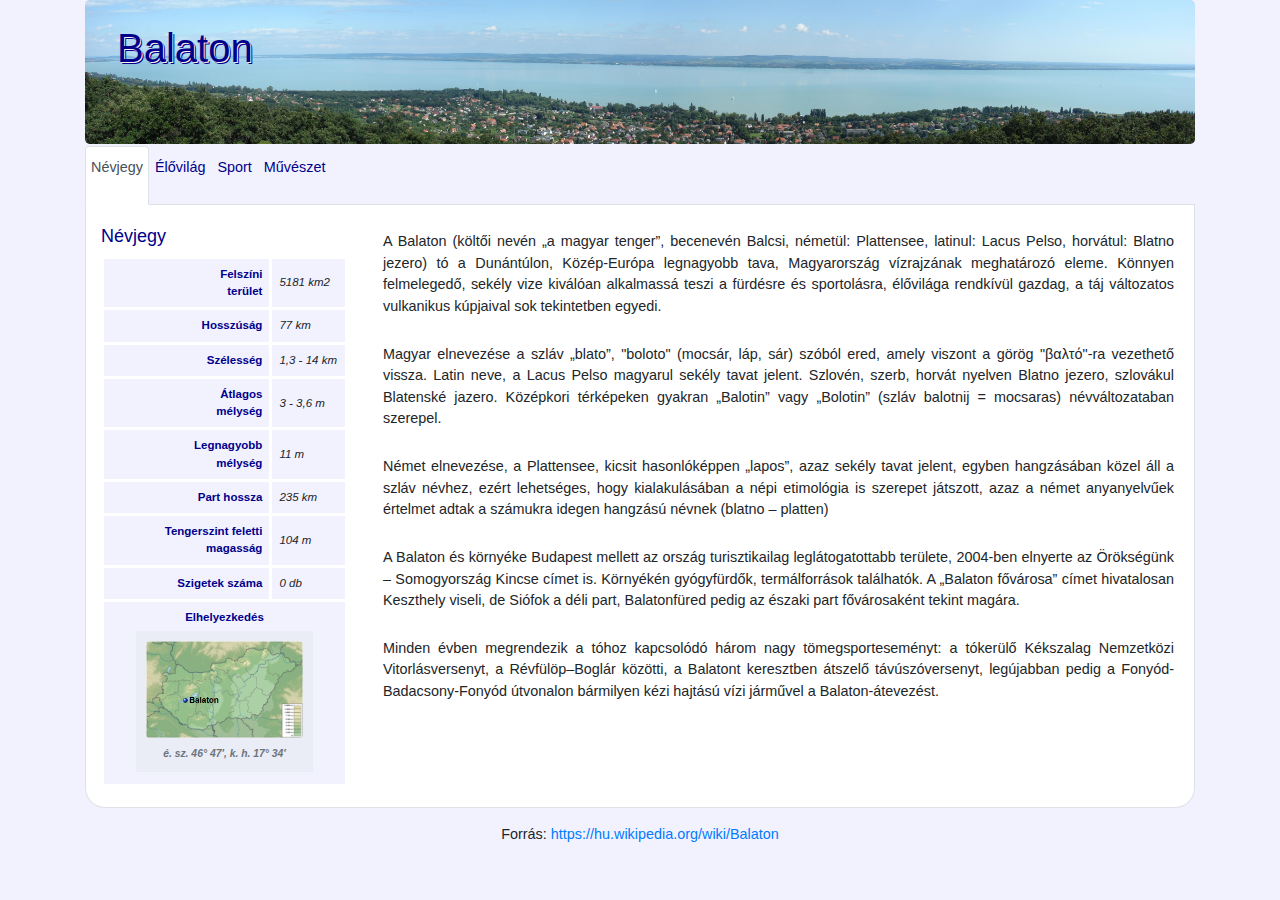
==== balaton_forras/balaton.html @ 4a48a76b "kezdés" ====
﻿
<!DOCTYPE html>
<html lang="hu">
<head>
  <meta charset="UTF-8">
  <meta http-equiv="X-UA-Compatible" content="IE=edge">
  <meta name="viewport" content="width=device-width, initial-scale=1.0">
  <title>Balaton</title>
  <link rel="stylesheet" href="bootstrap.min.css">
  <script src="jquery.min.js"></script>
  <script src="popper.min.js"></script>
  <script src="bootstrap.min.js"></script>
  <link rel="stylesheet" href="balaton.css">
  <script src="balaton.js"></script>
</head>
<body>

<div class="container">
  <div id="fej" class="jumbotron">
    <h1>Balaton</h1>
  </div>

  <!-- Nav tabs -->
  <ul class="nav nav-tabs" role="tablist">
    <li class="nav-item">
      <a class="nav-link active menu" data-toggle="tab" href="#home">Névjegy</a>
    </li>
    <li class="nav-item">
      <a class="nav-link menu" data-toggle="tab" href="#menu1">Élővilág</a>
    </li>
    <li class="nav-item">
      <a class="nav-link menu" data-toggle="tab" href="#menu2">Sport</a>
    </li>
    <li class="nav-item">
      <a class="nav-link menu" data-toggle="tab" href="#menu3">Művészet</a>
    </li>
  </ul>

  <!-- Tab panes -->
  <div class="tab-content">
    <div id="home" class="container tab-pane active"><br>
      <div class="row">
          <div class="col-md-4 col-xl-3">
                <h2>Névjegy</h2>
                <table>
                    <tr>
                        <td>Felszíni<br>terület</td>
                        <td>5181 km2</td>
                    </tr>
                    <tr>
                        <td>Hosszúság</td>
                        <td>77 km</td>
                    </tr>
                    <tr>
                        <td>Szélesség</td>
                        <td>1,3 - 14 km</td>
                    </tr>
                    <tr>
                        <td>Átlagos<br>mélység</td>
                        <td>3 - 3,6 m</td>
                    </tr>
                    <tr>
                        <td>Legnagyobb<br>mélység</td>
                        <td>11 m</td>
                    </tr>
                    <tr>
                        <td>Part hossza</td>
                        <td>235 km</td>
                    </tr>
                    <tr>
                        <td>Tengerszint feletti magasság</td>
                        <td>104 m</td>
                    </tr>
                    <tr>
                        <td>Szigetek száma</td>
                        <td>0 db</td>
                    </tr>
                    <tr>
                        <td colspan="2" class="text-center">
                            Elhelyezkedés<br>
                            <figure class="figure">
                              <img src="map.png" class="figure-img rounded img-fluid w-100" alt="Elhelyezkedés" title="Elhelyezkedés">
                              <figcaption class="figure-caption text-center">é. sz. 46° 47′, k. h. 17° 34′</figcaption>
                            </figure>
                        </td>
                    </tr>
                </table>
          </div>
          <div class="col-md-8 col-xl-9">
            <p>A Balaton (költői nevén „a magyar tenger”, becenevén Balcsi, németül: Plattensee, latinul: Lacus Pelso, horvátul: Blatno jezero) tó a Dunántúlon, Közép-Európa legnagyobb tava, Magyarország vízrajzának meghatározó eleme. Könnyen felmelegedő, sekély vize kiválóan alkalmassá teszi a fürdésre és sportolásra, élővilága rendkívül gazdag, a táj változatos vulkanikus kúpjaival sok tekintetben egyedi.</p>
            <p>Magyar elnevezése a szláv „blato”, "boloto" (mocsár, láp, sár) szóból ered, amely viszont a görög "βαλτό"-ra vezethető vissza. Latin neve, a Lacus Pelso magyarul sekély tavat jelent. Szlovén, szerb, horvát nyelven Blatno jezero, szlovákul Blatenské jazero. Középkori térképeken gyakran „Balotin” vagy „Bolotin” (szláv balotnij = mocsaras) névváltozataban szerepel.</p>
            <p>Német elnevezése, a Plattensee, kicsit hasonlóképpen „lapos”, azaz sekély tavat jelent, egyben hangzásában közel áll a szláv névhez, ezért lehetséges, hogy kialakulásában a népi etimológia is szerepet játszott, azaz a német anyanyelvűek értelmet adtak a számukra idegen hangzású névnek (blatno – platten)</p>
            <p>A Balaton és környéke Budapest mellett az ország turisztikailag leglátogatottabb területe, 2004-ben elnyerte az Örökségünk – Somogyország Kincse címet is. Környékén gyógyfürdők, termálforrások találhatók. A „Balaton fővárosa” címet hivatalosan Keszthely viseli, de Siófok a déli part, Balatonfüred pedig az északi part fővárosaként tekint magára.</p>
            <p>Minden évben megrendezik a tóhoz kapcsolódó három nagy tömegsporteseményt: a tókerülő Kékszalag Nemzetközi Vitorlásversenyt, a Révfülöp–Boglár közötti, a Balatont keresztben átszelő távúszóversenyt, legújabban pedig a Fonyód-Badacsony-Fonyód útvonalon bármilyen kézi hajtású vízi járművel a Balaton-átevezést.</p>
          </div>
      </div>
    </div>

    <div id="menu1" class="container tab-pane fade"><br>
      <div class="row">
        <div class="col-lg-5">
          <h2>Növényvilág</h2>
          <p>A hínárféléket a balatoni strandokon is megtaláljuk közülük gyakoribbak a süllőhínár-fajok Füzéres süllőhínár (Myriophyllum) és a békaszőlő-fajok (Potamogeton). Az elsősorban a közönséges nád (Phragmithes australis) által alkotott nádasok a part mentén, leginkább az északi parton maradtak fenn. Egy 2017-es feltérképezés szerint mintegy 1205 hektár nádas volt a Balaton medrében, az öt évvel korábbi 1230 hektárral szemben. Társulásalkotó növénye elsősorban a keskenylevelű gyékény (Typha angustifolia) és többek között a tavi káka (Schoenoplectus lacustris), valamint a zsombéksás (Carex elata).</p>
          <figure class="figure">
            <img src="nadas.jpg" class="figure-img rounded img-fluid w-100" alt="Nádas" title="Nádas">
            <figcaption class="figure-caption text-center">Jellegzetes nádas a tó kenesei partján. A balatoni nádasok területe megközelítőleg 12 km², amelynek 73%-a az északi parton van.</figcaption>
          </figure>
          <p>A tó környékének rendkívül gazdag növényvilágára jellemző, hogy a molyhos és cseres tölgyes erdőségek a legelterjedtebbek, amelyeket sok helyütt telepített fenyőerdők váltanak. Különleges fenyőféléket tekinthet meg az érdeklődő a Folly Arborétumban Badacsonyörsön. A Balaton-felvidéki Nemzeti Park címernövénye, a Balaton-felvidék néhány láprétjén nyíló lisztes kankalin (Primula farinosa) mellett több más pompás szirmú virág is honos itt, ilyen a tavaszi hérics, a fekete kökörcsin és a citromillatú nagyezerjófű.</p>
        </div>
        <div class="col-lg-7">
          <h2>Állatvilág</h2>
          <p>A tó élővilágának jelentős részét a szabad szemmel általában nem látható algafajok teszik ki, amelyek a Balaton legfontosabb szervesanyag termelői és újabb és újabb fajok kerülnek elő a tóból.  Az algák mennyiségét alapvetően a tápanyagterhelés hosszútávú alakulása szabja meg. A tó algásodását (eutrofizáció) csökkenteni kell, mert az idegenforgalmi vonzerejét csökkenti a folyamat.</p>
          <p>A Balaton, lévén hazánk legnagyobb állóvize, halfaunája nagyon értékes. Az érdeklődők a legrészletesebben a <!--http://bodorka.info.hu--> Balatoni Vízivilág Látogatóközpontban tájékozódhatnak a vidék halaival. A tóban, a vele összefüggő Kis-Balatonban és a vízgyűjtő területén található 40 vízfolyásban 37 halfaj fordul elő, ebből a Balatonban 15-17 faj él meg. Az itt élő halak 80%-át a keszegfélék alkotják. Ezek közül a leggyakoribb a dévérkeszeg, a karikakeszeg, a bodorka és a vörösszárnyú keszeg.</p>
          <p>A tó Európa egyik legjelentősebb vízimadár-élőhelye. Kiterjedt nádasai számos madárfaj számára nyújtanak fészkelő helyet. A legismertebb madár, a Balaton legnagyobb röpképes madara, a bütykös hattyú (Cygnus olor), amely a nádasban építi nagy méretű úszó fészkét, fészekhagyó fiókáit azonban kikelésük után gyakran a strandok közelében neveli fel, ahol könnyen jut hozzá a táplálékhoz, mivel a nyaralók rendszeresen etetik őket.</p>
          <p>Őshonos balatoni halfajok:</p>
          <div class="row">
            <div class="col-4">
              <ul id="halLista">
                <li onmouseover="halinfo('balin');">Balin</li>
                <li onmouseover="halinfo('bodorka');">Bodorka</li>
                <li onmouseover="halinfo('deverkeszeg');">Dévérkeszeg</li>
                <li onmouseover="halinfo('karikakeszeg');">Karikakeszeg</li>
                <li onmouseover="halinfo('ponty');">Ponty</li>
                <li onmouseover="halinfo('fogassullo');">Fogassüllő</li>
                <li onmouseover="halinfo('csuka');">Csuka</li>
                <li onmouseover="halinfo('compo');">Compó</li>
                <li onmouseover="halinfo('fejes');">Fejes domolykó</li>
                <li onmouseover="halinfo('garda');">Garda</li>
              </ul>
            </div>
            <div class="col-8">
              <figure class="figure">
                <div id="sugo">
                  Kattint halfaj nevére, amiről többet szeretnél megtudni...
                </div>
                <a target="_blank">
                  <img id="halKep" class="figure-img rounded img-fluid w-100">
                </a>
                <figcaption id="halNevek" class="figure-caption text-center"></figcaption>
              </figure>
            </div>
          </div>
        </div>
      </div>
    </div>
    
    <div id="menu2" class="container tab-pane fade"><br>
      <div class="row">
        <div class="col-md-12">
          <h2>Sport</h2>
          <p>A magyar úszósport megszületése Szekrényessy Kálmán nevéhez fűződik, aki az első Balaton-átúszó volt. 1880. augusztus 29-én úszta át a tavat Siófok-Balatonfüred között, de ez a 14 kilométeres táv, túlságosan hosszúnak bizonyult ahhoz, hogy tömegsport-rendezvénnyé válhasson. 1967-ig Szekrényessy-emlékverseny néven megtartották még az eredeti Siófok-Balatonfüred távúszó versenyt. 1983-tól kezdődően rendezik meg a mai formájában is ismert Balaton-átúszást, a Révfülöp és Balatonboglár közti 5200 méteres távon.</p>
          <p>Szekrényessy Kálmán nevéhez számos hazai sportág meghonosítása köthető (többek között a görkorcsolya, de kerékpár szavunk megalkotóját is benne tisztelhetjük). 1879-től számos balatoni úszó, kajak, és vitorlásversenyt szervezett a tóra, sőt a Balaton mellett rendszeres léghajós repülő kirándulásokat is biztosított, hisz Zeppelin barátjaként az első magyar léghajókonstruktőrünkként is ismertté vált.</p>
          <p>Minden évben megrendezik a tóhoz kapcsolódó három nagy tömegsporteseményt: a tókerülő Kékszalag Nemzetközi Vitorlásversenyt, a Révfülöp–Boglár közötti, a Balatont keresztben átszelő távúszóversenyt, legújabban pedig a Fonyód-Badacsony-Fonyód útvonalon bármilyen kézi hajtású vízi járművel a Balaton-átevezést.</p>
          <figure class="figure">
            <img src="nemere2.jpg" class="figure-img rounded img-fluid w-100" alt="Nemere II. cirkáló" title="Nemere II. cirkáló">
            <figcaption class="figure-caption text-center">A Nemere II. 75-ös cirkáló (Schärenkreutzer), a Balaton legendás zászlóshajója 2015-ben</figcaption>
          </figure>
        </div>
      </div>
    </div>

    <div id="menu3" class="container tab-pane fade"><br>
      <div class="row">
        <div class="col-md-12">
          <h2>Művészet</h2>
          <p>A legnagyobb magyar tó a népdaloktól az irodalmon át a képzőművészetig egy sor műfaj témája lett.</p>
          <figure class="figure">
            <img src="seuso.png" class="figure-img rounded img-fluid w-100" alt="Seosu-kincs" title="Seosu-kincs">
            <figcaption class="figure-caption text-center">A Seuso-kincs egyik ezüsttálján rómaiak vaddisznóvadászatát ábrázoló dombormű van, a „tál peremén körben medve, antilop, leopárd, vadszamár, vadkan, gazella, nyúl vadászatának jeleneteit és a vadászatról a zsákmánnyal hazatérőket ábrázolták”. A tálon PELSO felirat van, ezen a néven ismerték a mai Balatont</figcaption>
          </figure>
          <p>A magyar festők az 1850-es évektől fedezték fel a tó szépségét. 2008 nyarán a keszthelyi Festetics-kastély kiállítótermében húsz 19. és 20. századi magyar festőművész, köztük Szinyei Merse Pál, Mészöly Géza, Csók István, Egry József, Bernáth Aurél, Mikus Gyula, Brodszky Sándor, Telepy Károly, Iványi-Grünwald Béla száz Balaton-képét mutatták be.</p>
          <p>A Balaton-vidék történetét, a 19. századi társasági és társadalmi életét anekdotákkal, hiteles történetekkel Eötvös Károly írta meg 1900-ban, az Utazás a Balaton körül című alapvető művében. A Balatoni Egylet létrejöttekor különböző szakosztályokat választottak, az irodalmi szakosztály elnöke Jókai Mór lett, aki mint füredi nyaralótulajdonos személyesen vett részt az alakuló ülésen. Az arany ember című regényében Jókai is ír a szeszélyes balatoni időjárásról.</p>
          <p>Bujtor István színművész az általa kitalált és megformált filmbéli (A Pogány Madonna, Hamis a baba) Ötvös Csöpi nyomozó karakterét is a Balatonra, Balatonfüredre helyezte, ahol Csöpi nyomoz és vitorlázik, mivel a színész maga is nagy kedvelője volt a tónak és a vitorlázásnak.</p>
        </div>
      </div>
    </div>
  </div>
</div>

<footer class="text-center py-3">Forrás: <a href="https://hu.wikipedia.org/wiki/Balaton">https://hu.wikipedia.org/wiki/Balaton</a></footer>

</body>
</html>
---- balaton_forras/balaton.css ----
body{
    background-color: rgba(0,0,255,5%);
    font-size:90%;
}

#fej{
    background-image: url('fej2.jpg');
    background-size: cover;
    background-repeat: no-repeat;
    background-position: center;    
}

#fej h1{
    margin-top: -40px;
    color: darkblue;
    text-shadow:1px 1px 0px #ffeeee, 2px 2px 0px darkblue; 
}

.menu{
    color:darkblue;
    margin-top: -30px;
    padding: 10px 5px 25px;
}

h2{
    font-size: 125%;
    color: darkblue;    
}

.tab-pane{
    background-color: white;
    border-left: 1px solid rgb(222,226,230); 
    border-bottom: 1px solid rgb(222,226,230); 
    border-right: 1px solid rgb(222,226,230); 
    padding-bottom: 20px;
    border-bottom-left-radius: 20px;
    border-bottom-right-radius: 20px;
}

table{
    font-size: 80%;
    margin: auto;
}

td{
    background-color: rgba(0,0,255,5%);
    border: 3px solid white;
    padding: 7px;
}

td span {
    font-weight: normal;
    font-style: italic;
    color: black;
}

td:first-child{
    text-align: right;
    font-weight: bold;
    color: darkblue;
}
td:nth-child(2){
    font-style: italic;
}

p{
    text-align: justify;
    padding: 5px;
}
figure{
    background-color: rgba(222,226,230,35%);
    padding: 10px;
    margin: 5px 25px;
}

figcaption{
    font-style: italic;
}

blockquote{
    margin: 5px 25px;
    border-left: 15px solid rgb(222,226,230);
    background-color: rgba(222,226,230,35%);
    font-style: italic;
    border-radius: 20px;
}

#halLista{
    cursor: pointer;
    list-style-type: none;
    padding-left: 0px;
    margin-left: 0px;
}

#halLista li {
    height: 35px;
    vertical-align: middle;
    padding: 0px;
    padding-right: 21px;
    line-height: 95%;
    font-size: 95%;
}

#halLista li:hover{
    background-image: url('nyil.png');
    background-repeat: no-repeat;
    background-position-x: right;
    background-size: 20px 20px;
}

#sugo{
    color: rgb(175,175,175);
    padding: 25px;
    letter-spacing: 120%;
    font-style: italic;
    text-align: center;
}
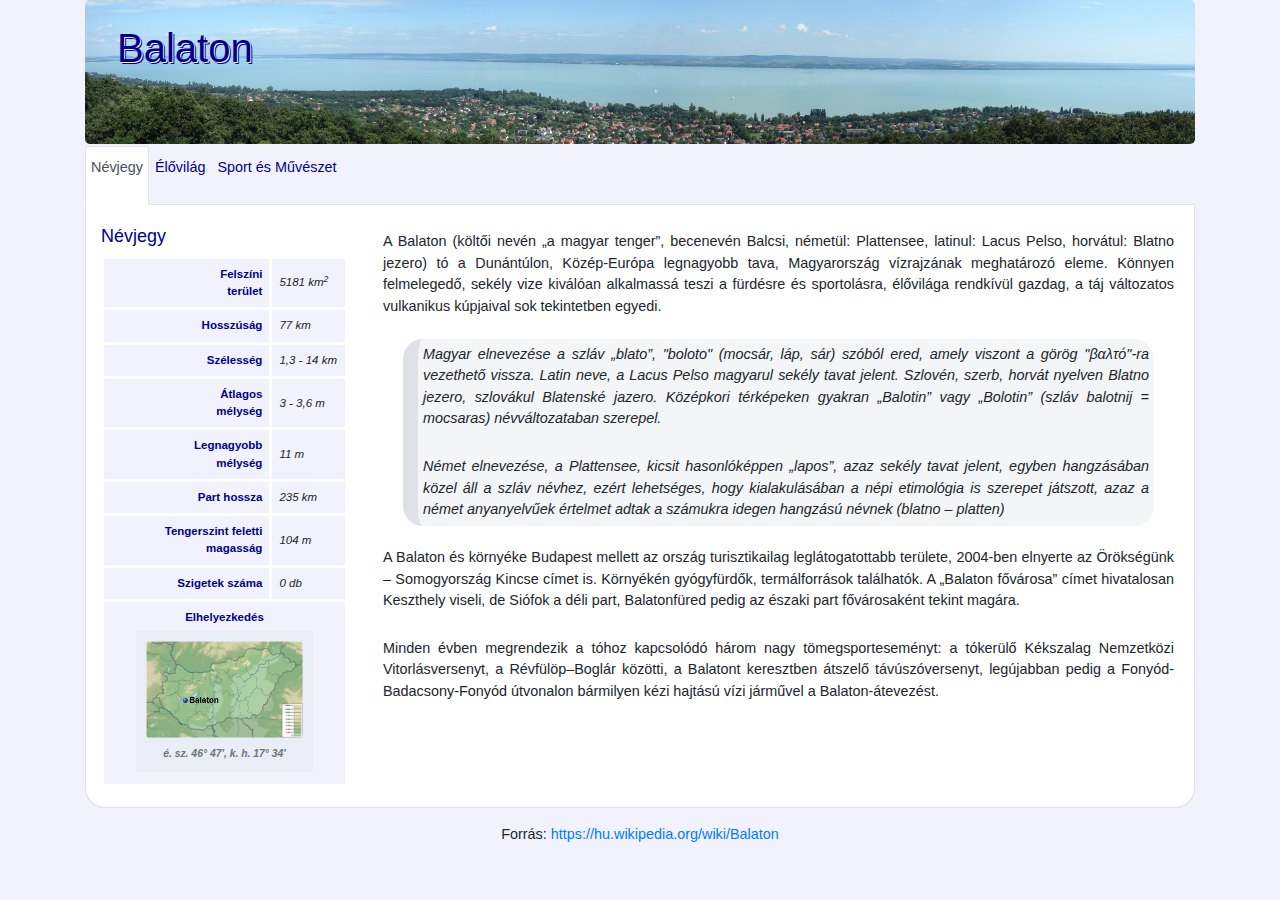
==== commit 7fd8bc99: "negyes kesz" ====
--- a/balaton_forras/balaton.html
+++ b/balaton_forras/balaton.html
@@ -29,10 +29,7 @@
       <a class="nav-link menu" data-toggle="tab" href="#menu1">Élővilág</a>
     </li>
     <li class="nav-item">
-      <a class="nav-link menu" data-toggle="tab" href="#menu2">Sport</a>
-    </li>
-    <li class="nav-item">
-      <a class="nav-link menu" data-toggle="tab" href="#menu3">Művészet</a>
+      <a class="nav-link menu" data-toggle="tab" href="#menu2">Sport és Művészet</a>
     </li>
   </ul>
 
@@ -45,7 +42,7 @@
                 <table>
                     <tr>
                         <td>Felszíni<br>terület</td>
-                        <td>5181 km2</td>
+                        <td>5181 km<sup>2</sup></td>
                     </tr>
                     <tr>
                         <td>Hosszúság</td>
@@ -88,8 +85,10 @@
           </div>
           <div class="col-md-8 col-xl-9">
             <p>A Balaton (költői nevén „a magyar tenger”, becenevén Balcsi, németül: Plattensee, latinul: Lacus Pelso, horvátul: Blatno jezero) tó a Dunántúlon, Közép-Európa legnagyobb tava, Magyarország vízrajzának meghatározó eleme. Könnyen felmelegedő, sekély vize kiválóan alkalmassá teszi a fürdésre és sportolásra, élővilága rendkívül gazdag, a táj változatos vulkanikus kúpjaival sok tekintetben egyedi.</p>
-            <p>Magyar elnevezése a szláv „blato”, "boloto" (mocsár, láp, sár) szóból ered, amely viszont a görög "βαλτό"-ra vezethető vissza. Latin neve, a Lacus Pelso magyarul sekély tavat jelent. Szlovén, szerb, horvát nyelven Blatno jezero, szlovákul Blatenské jazero. Középkori térképeken gyakran „Balotin” vagy „Bolotin” (szláv balotnij = mocsaras) névváltozataban szerepel.</p>
-            <p>Német elnevezése, a Plattensee, kicsit hasonlóképpen „lapos”, azaz sekély tavat jelent, egyben hangzásában közel áll a szláv névhez, ezért lehetséges, hogy kialakulásában a népi etimológia is szerepet játszott, azaz a német anyanyelvűek értelmet adtak a számukra idegen hangzású névnek (blatno – platten)</p>
+            <blockquote>
+              <p>Magyar elnevezése a szláv „blato”, "boloto" (mocsár, láp, sár) szóból ered, amely viszont a görög "βαλτό"-ra vezethető vissza. Latin neve, a Lacus Pelso magyarul sekély tavat jelent. Szlovén, szerb, horvát nyelven Blatno jezero, szlovákul Blatenské jazero. Középkori térképeken gyakran „Balotin” vagy „Bolotin” (szláv balotnij = mocsaras) névváltozataban szerepel.</p>
+              <p>Német elnevezése, a Plattensee, kicsit hasonlóképpen „lapos”, azaz sekély tavat jelent, egyben hangzásában közel áll a szláv névhez, ezért lehetséges, hogy kialakulásában a népi etimológia is szerepet játszott, azaz a német anyanyelvűek értelmet adtak a számukra idegen hangzású névnek (blatno – platten)</p>
+            </blockquote>
             <p>A Balaton és környéke Budapest mellett az ország turisztikailag leglátogatottabb területe, 2004-ben elnyerte az Örökségünk – Somogyország Kincse címet is. Környékén gyógyfürdők, termálforrások találhatók. A „Balaton fővárosa” címet hivatalosan Keszthely viseli, de Siófok a déli part, Balatonfüred pedig az északi part fővárosaként tekint magára.</p>
             <p>Minden évben megrendezik a tóhoz kapcsolódó három nagy tömegsporteseményt: a tókerülő Kékszalag Nemzetközi Vitorlásversenyt, a Révfülöp–Boglár közötti, a Balatont keresztben átszelő távúszóversenyt, legújabban pedig a Fonyód-Badacsony-Fonyód útvonalon bármilyen kézi hajtású vízi járművel a Balaton-átevezést.</p>
           </div>
@@ -156,23 +155,25 @@
             <figcaption class="figure-caption text-center">A Nemere II. 75-ös cirkáló (Schärenkreutzer), a Balaton legendás zászlóshajója 2015-ben</figcaption>
           </figure>
         </div>
+        <div class="row">
+          <div class="col-md-12">
+            <h2>Művészet</h2>
+            <p>A legnagyobb magyar tó a népdaloktól az irodalmon át a képzőművészetig egy sor műfaj témája lett.</p>
+            <figure class="figure">
+              <img src="seuso.png" class="figure-img rounded img-fluid w-100" alt="Seosu-kincs" title="Seosu-kincs">
+              <figcaption class="figure-caption text-center">A Seuso-kincs egyik ezüsttálján rómaiak vaddisznóvadászatát ábrázoló dombormű van, a „tál peremén körben medve, antilop, leopárd, vadszamár, vadkan, gazella, nyúl vadászatának jeleneteit és a vadászatról a zsákmánnyal hazatérőket ábrázolták”. A tálon PELSO felirat van, ezen a néven ismerték a mai Balatont</figcaption>
+            </figure>
+            <p>A magyar festők az 1850-es évektől fedezték fel a tó szépségét. 2008 nyarán a keszthelyi Festetics-kastély kiállítótermében húsz 19. és 20. századi magyar festőművész, köztük Szinyei Merse Pál, Mészöly Géza, Csók István, Egry József, Bernáth Aurél, Mikus Gyula, Brodszky Sándor, Telepy Károly, Iványi-Grünwald Béla száz Balaton-képét mutatták be.</p>
+            <p>A Balaton-vidék történetét, a 19. századi társasági és társadalmi életét anekdotákkal, hiteles történetekkel Eötvös Károly írta meg 1900-ban, az Utazás a Balaton körül című alapvető művében. A Balatoni Egylet létrejöttekor különböző szakosztályokat választottak, az irodalmi szakosztály elnöke Jókai Mór lett, aki mint füredi nyaralótulajdonos személyesen vett részt az alakuló ülésen. Az arany ember című regényében Jókai is ír a szeszélyes balatoni időjárásról.</p>
+            <p>Bujtor István színművész az általa kitalált és megformált filmbéli (A Pogány Madonna, Hamis a baba) Ötvös Csöpi nyomozó karakterét is a Balatonra, Balatonfüredre helyezte, ahol Csöpi nyomoz és vitorlázik, mivel a színész maga is nagy kedvelője volt a tónak és a vitorlázásnak.</p>
+          </div>
       </div>
     </div>
 
-    <div id="menu3" class="container tab-pane fade"><br>
-      <div class="row">
-        <div class="col-md-12">
-          <h2>Művészet</h2>
-          <p>A legnagyobb magyar tó a népdaloktól az irodalmon át a képzőművészetig egy sor műfaj témája lett.</p>
-          <figure class="figure">
-            <img src="seuso.png" class="figure-img rounded img-fluid w-100" alt="Seosu-kincs" title="Seosu-kincs">
-            <figcaption class="figure-caption text-center">A Seuso-kincs egyik ezüsttálján rómaiak vaddisznóvadászatát ábrázoló dombormű van, a „tál peremén körben medve, antilop, leopárd, vadszamár, vadkan, gazella, nyúl vadászatának jeleneteit és a vadászatról a zsákmánnyal hazatérőket ábrázolták”. A tálon PELSO felirat van, ezen a néven ismerték a mai Balatont</figcaption>
-          </figure>
-          <p>A magyar festők az 1850-es évektől fedezték fel a tó szépségét. 2008 nyarán a keszthelyi Festetics-kastély kiállítótermében húsz 19. és 20. századi magyar festőművész, köztük Szinyei Merse Pál, Mészöly Géza, Csók István, Egry József, Bernáth Aurél, Mikus Gyula, Brodszky Sándor, Telepy Károly, Iványi-Grünwald Béla száz Balaton-képét mutatták be.</p>
-          <p>A Balaton-vidék történetét, a 19. századi társasági és társadalmi életét anekdotákkal, hiteles történetekkel Eötvös Károly írta meg 1900-ban, az Utazás a Balaton körül című alapvető művében. A Balatoni Egylet létrejöttekor különböző szakosztályokat választottak, az irodalmi szakosztály elnöke Jókai Mór lett, aki mint füredi nyaralótulajdonos személyesen vett részt az alakuló ülésen. Az arany ember című regényében Jókai is ír a szeszélyes balatoni időjárásról.</p>
-          <p>Bujtor István színművész az általa kitalált és megformált filmbéli (A Pogány Madonna, Hamis a baba) Ötvös Csöpi nyomozó karakterét is a Balatonra, Balatonfüredre helyezte, ahol Csöpi nyomoz és vitorlázik, mivel a színész maga is nagy kedvelője volt a tónak és a vitorlázásnak.</p>
-        </div>
-      </div>
+    
+      
+  
+      
     </div>
   </div>
 </div>
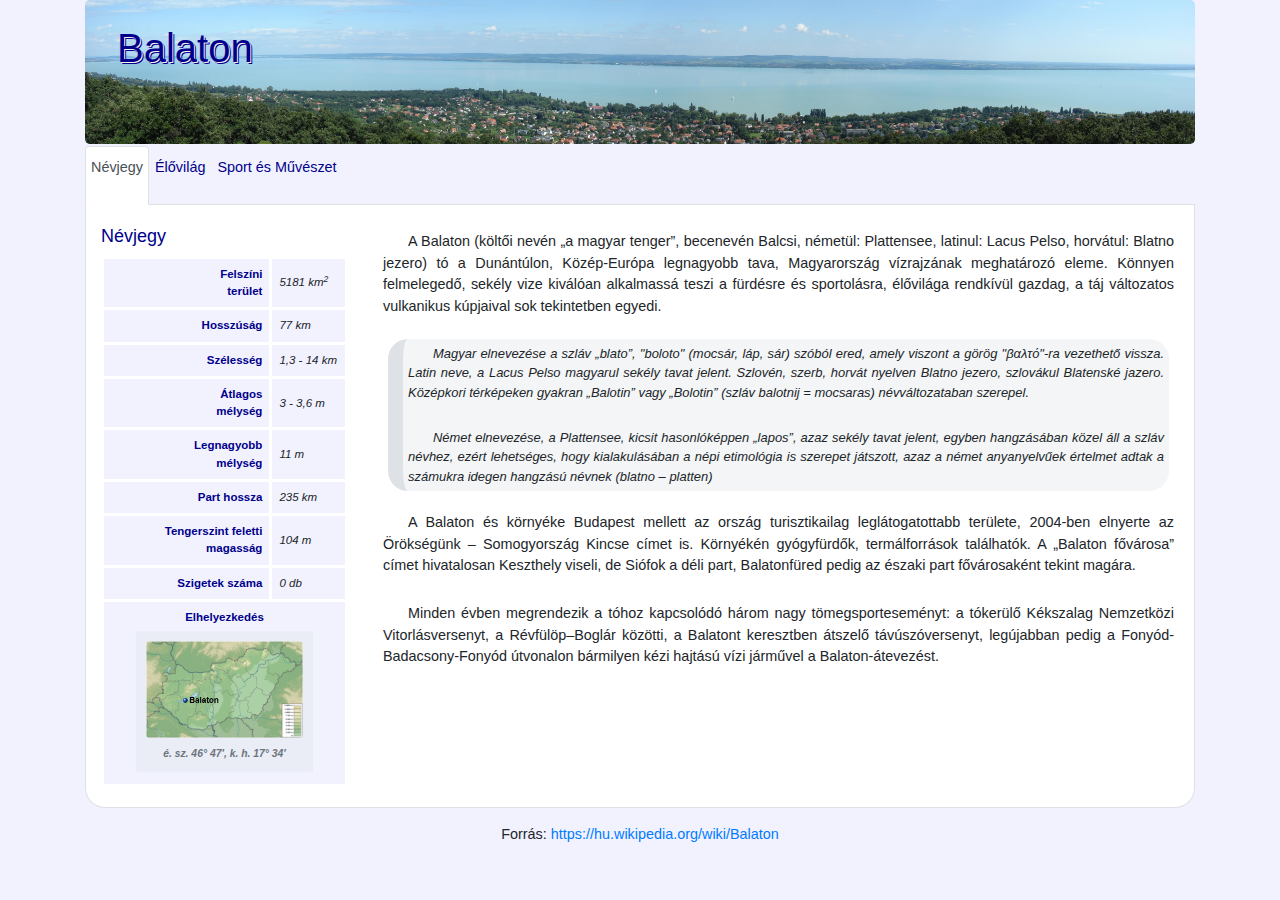
==== commit 5e44e23c: "hatos kesz" ====
--- a/balaton_forras/balaton.html
+++ b/balaton_forras/balaton.html
@@ -73,7 +73,7 @@
                         <td>0 db</td>
                     </tr>
                     <tr>
-                        <td colspan="2" class="text-center">
+                        <td colspan="2" class="text-center" class="m-0 p-0">
                             Elhelyezkedés<br>
                             <figure class="figure">
                               <img src="map.png" class="figure-img rounded img-fluid w-100" alt="Elhelyezkedés" title="Elhelyezkedés">
@@ -109,22 +109,24 @@
         <div class="col-lg-7">
           <h2>Állatvilág</h2>
           <p>A tó élővilágának jelentős részét a szabad szemmel általában nem látható algafajok teszik ki, amelyek a Balaton legfontosabb szervesanyag termelői és újabb és újabb fajok kerülnek elő a tóból.  Az algák mennyiségét alapvetően a tápanyagterhelés hosszútávú alakulása szabja meg. A tó algásodását (eutrofizáció) csökkenteni kell, mert az idegenforgalmi vonzerejét csökkenti a folyamat.</p>
-          <p>A Balaton, lévén hazánk legnagyobb állóvize, halfaunája nagyon értékes. Az érdeklődők a legrészletesebben a <!--http://bodorka.info.hu--> Balatoni Vízivilág Látogatóközpontban tájékozódhatnak a vidék halaival. A tóban, a vele összefüggő Kis-Balatonban és a vízgyűjtő területén található 40 vízfolyásban 37 halfaj fordul elő, ebből a Balatonban 15-17 faj él meg. Az itt élő halak 80%-át a keszegfélék alkotják. Ezek közül a leggyakoribb a dévérkeszeg, a karikakeszeg, a bodorka és a vörösszárnyú keszeg.</p>
+          <p>A Balaton, lévén hazánk legnagyobb állóvize, halfaunája nagyon értékes. Az érdeklődők a legrészletesebben a <!--http://bodorka.info.hu--> <a href="">Balatoni Vízivilág Látogatóközpont</a> ban tájékozódhatnak a vidék halaival. A tóban, a vele összefüggő Kis-Balatonban és a vízgyűjtő területén található 40 vízfolyásban 37 halfaj fordul elő, ebből a Balatonban 15-17 faj él meg. Az itt élő halak 80%-át a keszegfélék alkotják. Ezek közül a leggyakoribb a dévérkeszeg, a karikakeszeg, a bodorka és a vörösszárnyú keszeg.</p>
           <p>A tó Európa egyik legjelentősebb vízimadár-élőhelye. Kiterjedt nádasai számos madárfaj számára nyújtanak fészkelő helyet. A legismertebb madár, a Balaton legnagyobb röpképes madara, a bütykös hattyú (Cygnus olor), amely a nádasban építi nagy méretű úszó fészkét, fészekhagyó fiókáit azonban kikelésük után gyakran a strandok közelében neveli fel, ahol könnyen jut hozzá a táplálékhoz, mivel a nyaralók rendszeresen etetik őket.</p>
           <p>Őshonos balatoni halfajok:</p>
           <div class="row">
             <div class="col-4">
               <ul id="halLista">
-                <li onmouseover="halinfo('balin');">Balin</li>
-                <li onmouseover="halinfo('bodorka');">Bodorka</li>
-                <li onmouseover="halinfo('deverkeszeg');">Dévérkeszeg</li>
-                <li onmouseover="halinfo('karikakeszeg');">Karikakeszeg</li>
-                <li onmouseover="halinfo('ponty');">Ponty</li>
-                <li onmouseover="halinfo('fogassullo');">Fogassüllő</li>
-                <li onmouseover="halinfo('csuka');">Csuka</li>
-                <li onmouseover="halinfo('compo');">Compó</li>
-                <li onmouseover="halinfo('fejes');">Fejes domolykó</li>
-                <li onmouseover="halinfo('garda');">Garda</li>
+                <li onclick="halinfo('balin');">Balin</li>
+                <li onclick="halinfo('bodorka');">Bodorka</li>
+                <li onclick="halinfo('deverkeszeg');">Dévérkeszeg</li>
+                <li onclick="halinfo('karikakeszeg');">Karikakeszeg</li>
+                <li onclick="halinfo('ponty');">Ponty</li>
+                <li onclick="halinfo('fogassullo');">Fogassüllő</li>
+                <li onclick="halinfo('csuka');">Csuka</li>
+                <li onclick="halinfo('compo');">Compó</li>
+                <li onclick="halinfo('fejes');">Fejes domolykó</li>
+                <li onclick="halinfo('garda');">Garda</li>
+                <li onclick="halinfo('Harcsa');">Harcsa</li>
+
               </ul>
             </div>
             <div class="col-8">
@@ -145,7 +147,7 @@
     
     <div id="menu2" class="container tab-pane fade"><br>
       <div class="row">
-        <div class="col-md-12">
+        <div class="col-lg-6">
           <h2>Sport</h2>
           <p>A magyar úszósport megszületése Szekrényessy Kálmán nevéhez fűződik, aki az első Balaton-átúszó volt. 1880. augusztus 29-én úszta át a tavat Siófok-Balatonfüred között, de ez a 14 kilométeres táv, túlságosan hosszúnak bizonyult ahhoz, hogy tömegsport-rendezvénnyé válhasson. 1967-ig Szekrényessy-emlékverseny néven megtartották még az eredeti Siófok-Balatonfüred távúszó versenyt. 1983-tól kezdődően rendezik meg a mai formájában is ismert Balaton-átúszást, a Révfülöp és Balatonboglár közti 5200 méteres távon.</p>
           <p>Szekrényessy Kálmán nevéhez számos hazai sportág meghonosítása köthető (többek között a görkorcsolya, de kerékpár szavunk megalkotóját is benne tisztelhetjük). 1879-től számos balatoni úszó, kajak, és vitorlásversenyt szervezett a tóra, sőt a Balaton mellett rendszeres léghajós repülő kirándulásokat is biztosított, hisz Zeppelin barátjaként az első magyar léghajókonstruktőrünkként is ismertté vált.</p>
@@ -155,8 +157,7 @@
             <figcaption class="figure-caption text-center">A Nemere II. 75-ös cirkáló (Schärenkreutzer), a Balaton legendás zászlóshajója 2015-ben</figcaption>
           </figure>
         </div>
-        <div class="row">
-          <div class="col-md-12">
+          <div class="col-lg-6">
             <h2>Művészet</h2>
             <p>A legnagyobb magyar tó a népdaloktól az irodalmon át a képzőművészetig egy sor műfaj témája lett.</p>
             <figure class="figure">
--- a/balaton_forras/balaton.css
+++ b/balaton_forras/balaton.css
@@ -66,6 +66,8 @@
 p{
     text-align: justify;
     padding: 5px;
+    text-indent: 25px;
+    
 }
 figure{
     background-color: rgba(222,226,230,35%);
@@ -83,6 +85,8 @@
     background-color: rgba(222,226,230,35%);
     font-style: italic;
     border-radius: 20px;
+    margin: 10px;
+    font-size: 90%;
 }
 
 #halLista{
@@ -90,6 +94,7 @@
     list-style-type: none;
     padding-left: 0px;
     margin-left: 0px;
+    float: right;
 }
 
 #halLista li {
@@ -99,6 +104,7 @@
     padding-right: 21px;
     line-height: 95%;
     font-size: 95%;
+
 }
 
 #halLista li:hover{
